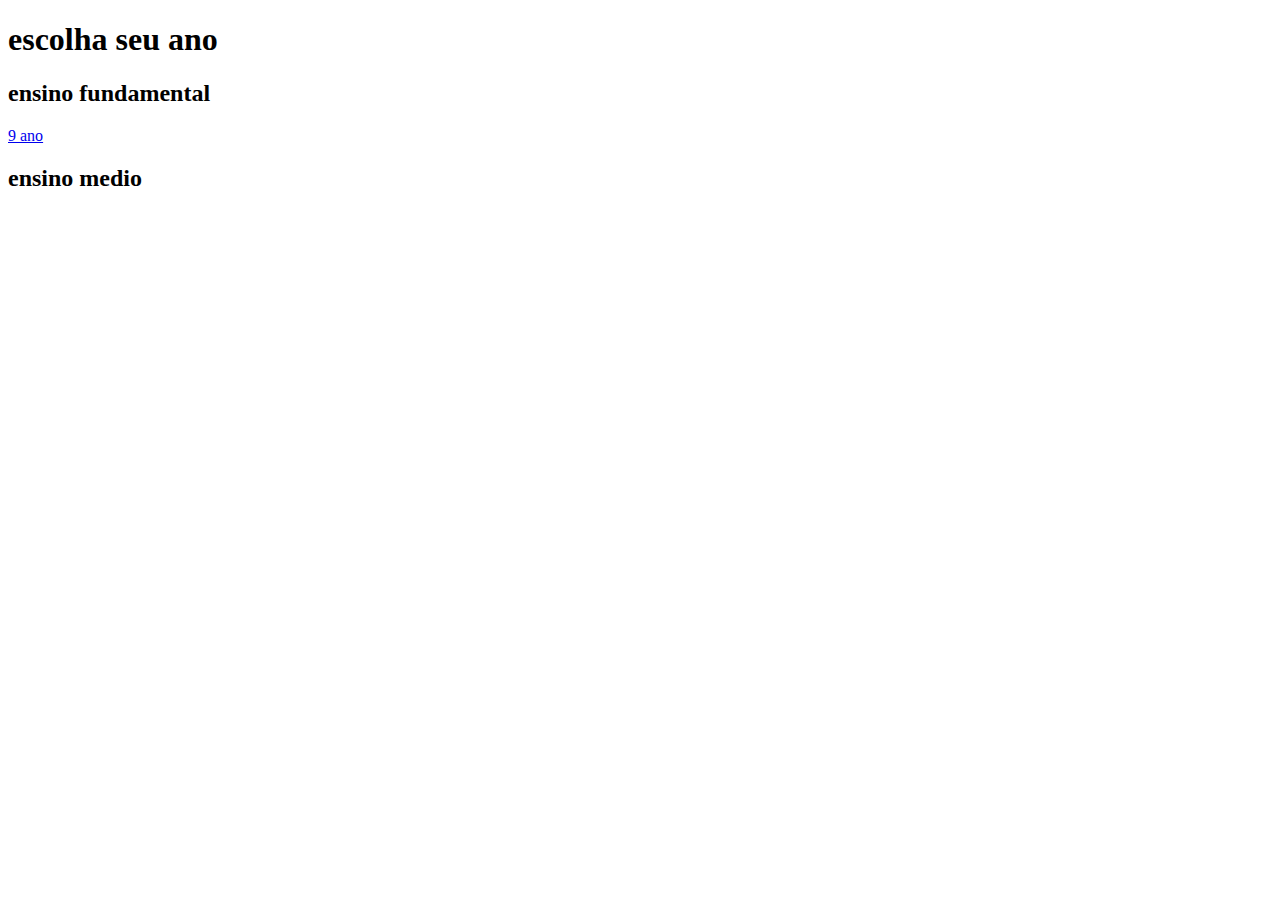
==== sartre.html @ e28617fb "criação dos arquivos e textos iniciais" ====
<!DOCTYPE html>
<html lang="pt-br">
<head>
    <meta charset="UTF-8">
    <meta name="viewport" content="width=device-width, initial-scale=1.0">
    <title>CME Guteu</title>
</head>
<body>
    <h1>escolha seu ano</h1>
    <h2>ensino fundamental</h2>
    <a href="sartre9.html">9 ano</a>
    <h2>ensino medio</h2>
</body>
</html>
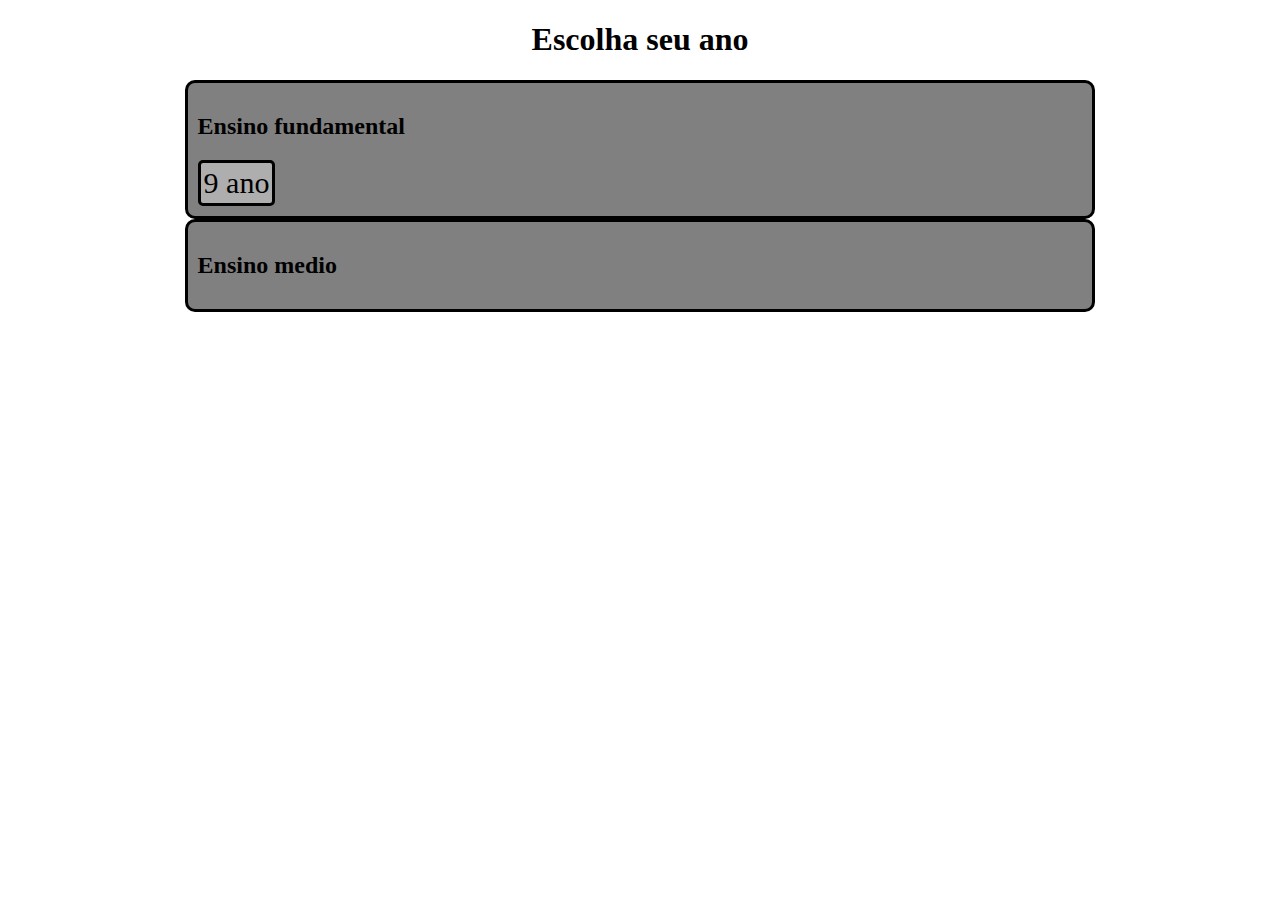
==== commit 4b534e2b: "atualização visual e adição do arquivo css" ====
--- a/sartre.html
+++ b/sartre.html
@@ -4,11 +4,16 @@
     <meta charset="UTF-8">
     <meta name="viewport" content="width=device-width, initial-scale=1.0">
     <title>CME Guteu</title>
+    <link rel="stylesheet" href="style.css">
 </head>
 <body>
-    <h1>escolha seu ano</h1>
-    <h2>ensino fundamental</h2>
-    <a href="sartre9.html">9 ano</a>
-    <h2>ensino medio</h2>
+    <h1>Escolha seu ano</h1>
+    <div class="caixaEscolhas">
+        <h2>Ensino fundamental</h2>
+        <a href="sartre9.html">9 ano</a>
+    </div>
+    <div class="caixaEscolhas">
+        <h2>Ensino medio</h2>
+    </div>
 </body>
 </html>--- a/style.css
+++ b/style.css
@@ -0,0 +1,32 @@
+@charset "UTF-8";
+
+:root {
+    --cor-link: black;
+}
+
+a, a:visited {
+    text-decoration: none;
+    color: var(--cor-link);
+}
+
+h1 {
+    text-align: center;
+}
+
+.caixaEscolhas {
+    background-color: gray;
+    width: 70%;
+    padding: 10px;
+    border-radius: 10px;
+    border: 3px solid black;
+    margin: auto;
+}
+
+div.caixaEscolhas a {
+    font-size: 30px;
+    display: inline-block;
+    background-color: rgb(174, 174, 174);
+    padding: 3px;
+    border-radius: 5px;
+    border: 3px solid black;
+}
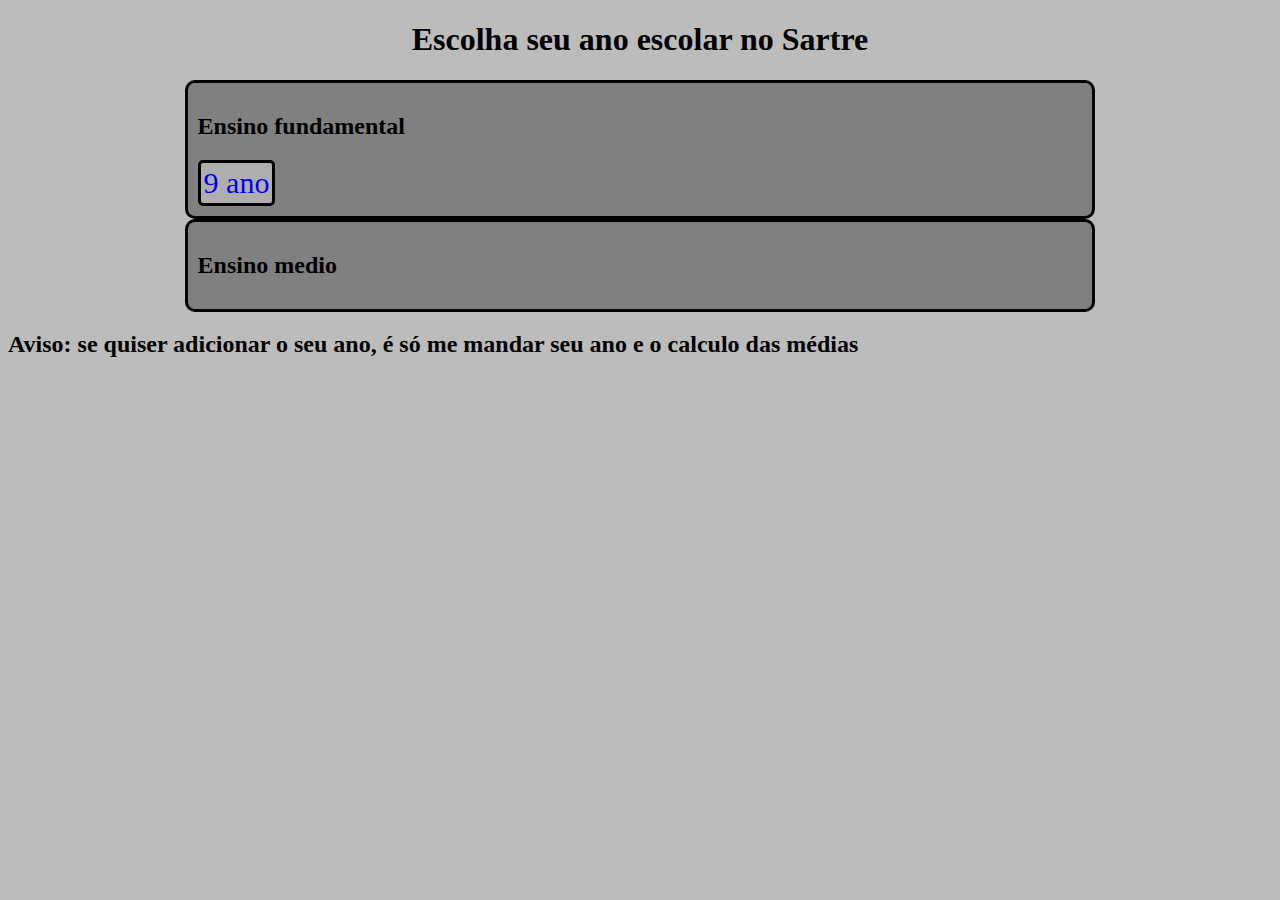
==== commit b418106d: "atualização e adição de visual e conteudo" ====
--- a/sartre.html
+++ b/sartre.html
@@ -7,7 +7,7 @@
     <link rel="stylesheet" href="style.css">
 </head>
 <body>
-    <h1>Escolha seu ano</h1>
+    <h1>Escolha seu ano escolar no Sartre</h1>
     <div class="caixaEscolhas">
         <h2>Ensino fundamental</h2>
         <a href="sartre9.html">9 ano</a>
@@ -15,5 +15,6 @@
     <div class="caixaEscolhas">
         <h2>Ensino medio</h2>
     </div>
+    <h2>Aviso: se quiser adicionar o seu ano, é só me mandar seu ano e o calculo das médias</h2>
 </body>
 </html>--- a/style.css
+++ b/style.css
@@ -1,7 +1,11 @@
 @charset "UTF-8";
 
 :root {
-    --cor-link: black;
+    --cor-link: #0000EE;
+}
+
+body {
+    background-color: rgb(188, 188, 188);
 }
 
 a, a:visited {
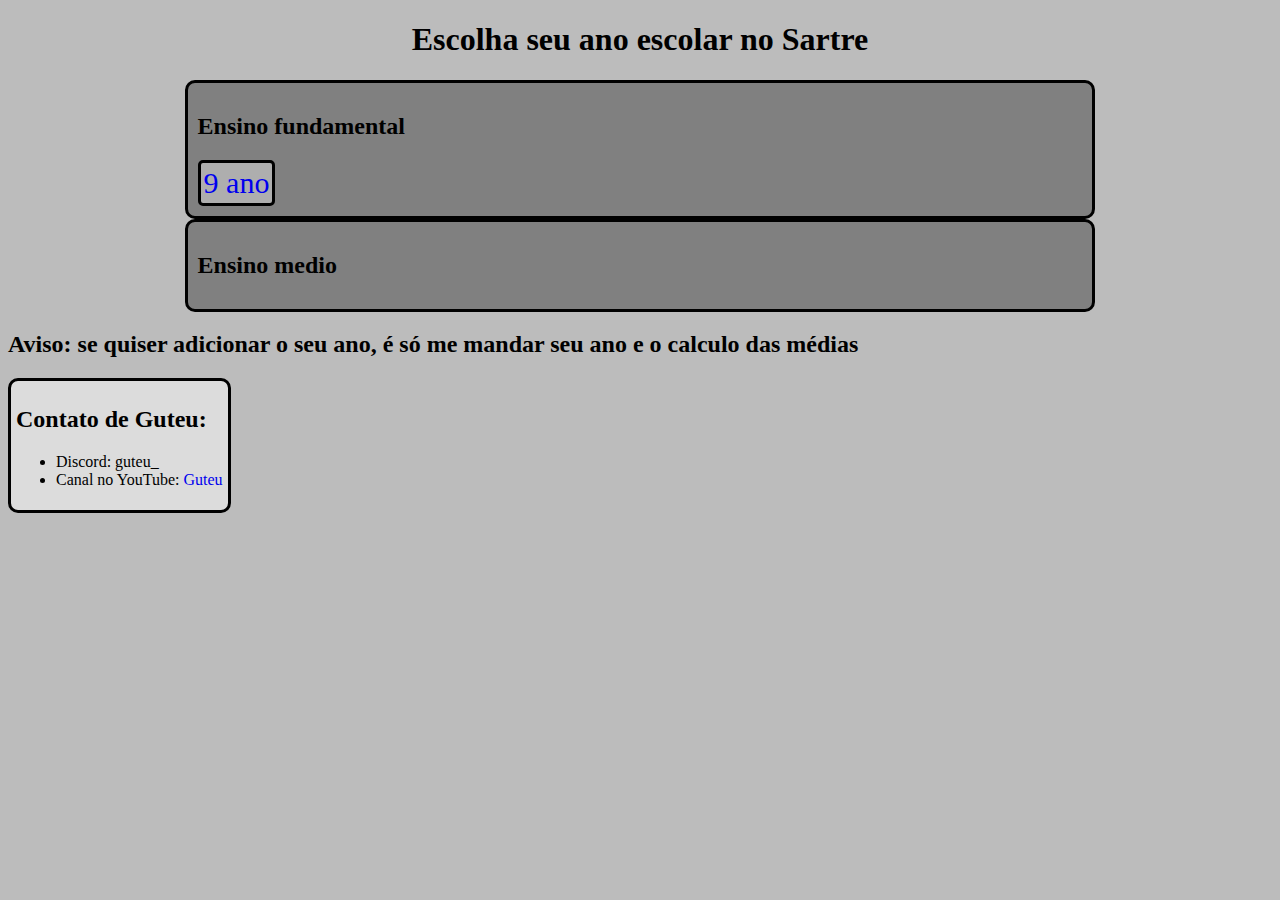
==== commit 2ac2fa99: "pequenas melhoras e adição de mais semantica no codigo" ====
--- a/sartre.html
+++ b/sartre.html
@@ -16,5 +16,13 @@
         <h2>Ensino medio</h2>
     </div>
     <h2>Aviso: se quiser adicionar o seu ano, é só me mandar seu ano e o calculo das médias</h2>
+    <div class="caixaContato">
+        <h2>Contato de Guteu:</h2>
+        <ul>
+            <li>Discord: guteu_</li>
+            <li>Canal no YouTube: <a href="https://www.youtube.com/channel/UCbprvYrUFBp2rOdwORzqHzQ" target="_blank">Guteu</a></li>
+            
+        </ul>
+    </div>
 </body>
 </html>--- a/style.css
+++ b/style.css
@@ -8,13 +8,30 @@
     background-color: rgb(188, 188, 188);
 }
 
+section {
+    margin-bottom: 15px;
+}
+
 a, a:visited {
     text-decoration: none;
     color: var(--cor-link);
 }
 
+button {
+    font-size: 25px;
+}
+
 h1 {
     text-align: center;
+}
+
+.caixaContato {
+    text-align: left;
+    display: inline-block;
+    background-color: gainsboro;
+    padding: 5px;
+    border-radius: 10px;
+    border: 3px solid black;
 }
 
 .caixaEscolhas {
@@ -34,3 +51,7 @@
     border-radius: 5px;
     border: 3px solid black;
 }
+
+.tabelaResponsiva {
+    overflow-x: auto;
+}